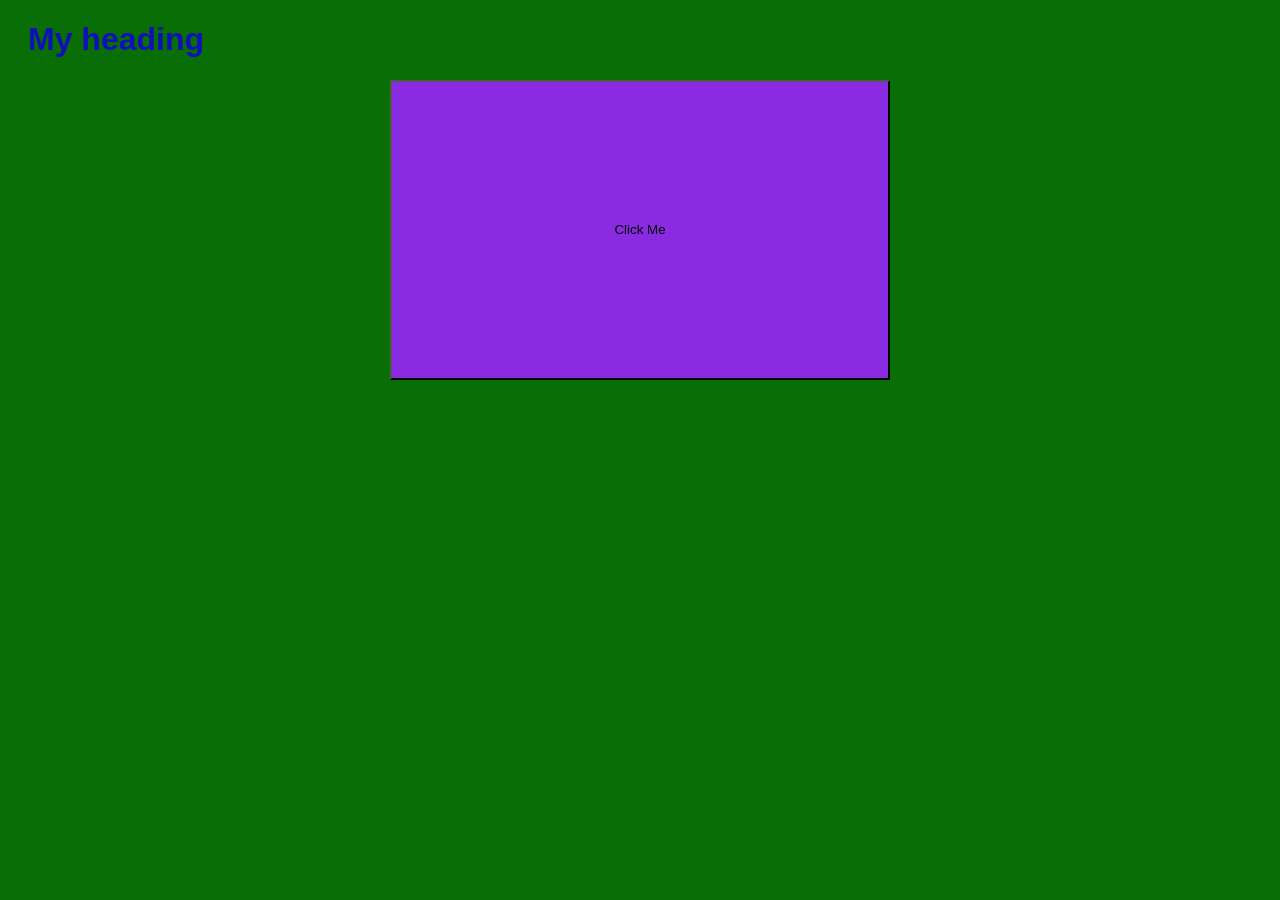
==== website.html @ 79fe7f9e "first" ====
<!DOCTYPE html>

<html>
<head>
<link rel="stylesheet" href="mystyle.css">
</head>


<body>
    <h1>
        My heading 
    </h1>

    <button class="mybtn" onclick="console.log('clicked')">
        Click Me 
    </button>

</body>

</html>
---- mystyle.css ----
body {
  background-color: rgb(9, 110, 5);
}

h1 {
  color: rgb(16, 16, 185);
  margin-left: 20px;
  font-family: Arial, Helvetica, sans-serif;
}

.mybtn {
  color: rgb(0, 0, 0);
  background-color: blueviolet;

  display: block;
  margin: 0 auto;

  width: 500px;
  height: 300px;
}
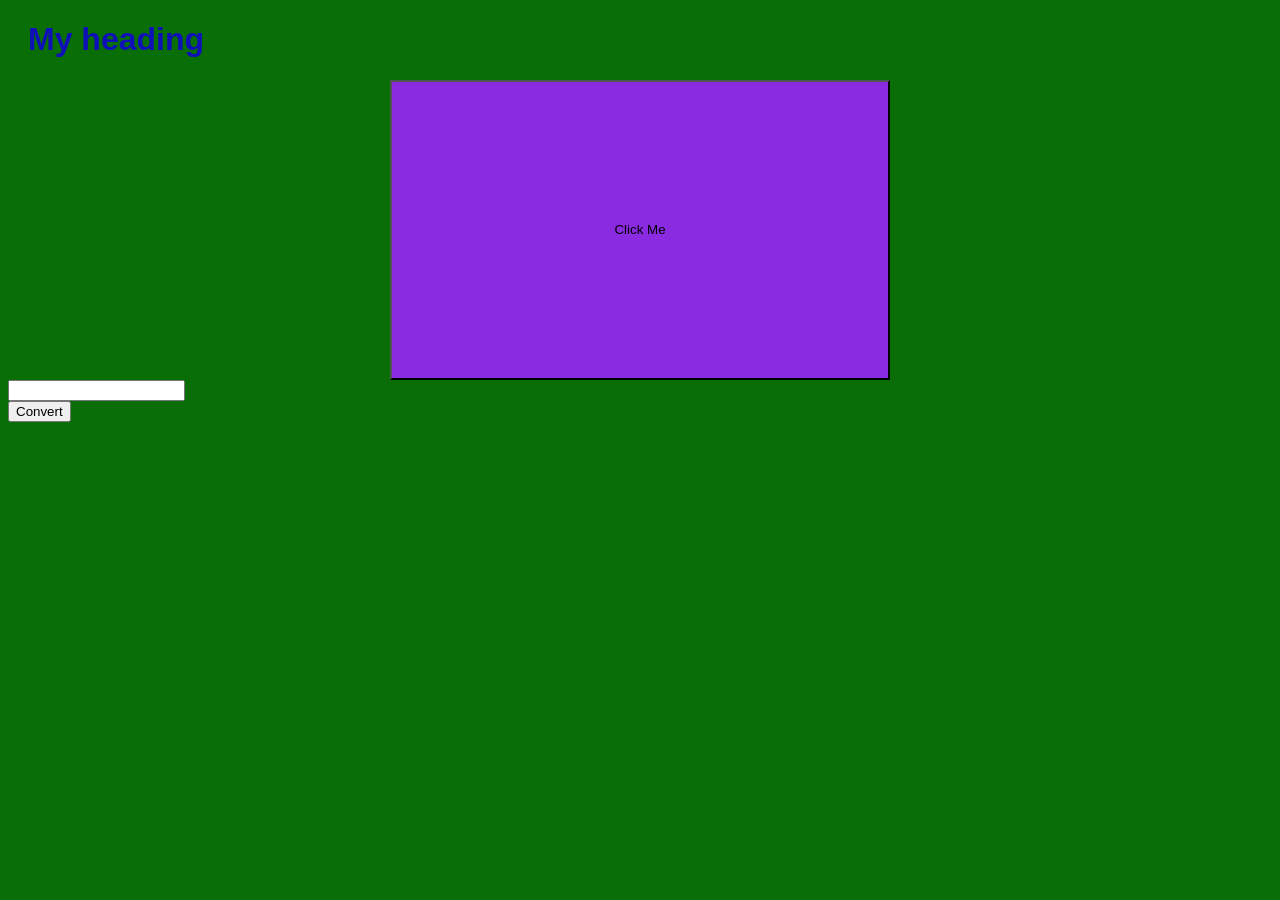
==== commit 1be4f800: "added api" ====
--- a/website.html
+++ b/website.html
@@ -5,8 +5,9 @@
 <link rel="stylesheet" href="mystyle.css">
 </head>
 
+<body>
 
-<body>
+
     <h1>
         My heading 
     </h1>
@@ -15,6 +16,16 @@
         Click Me 
     </button>
 
+
+    <input type="text" id="message">
+    <br>
+    <button id="JSONbtn">
+        Convert
+    </button>
+
+    <script src="script.js">
+
+    </script>
 </body>
 
 </html>
